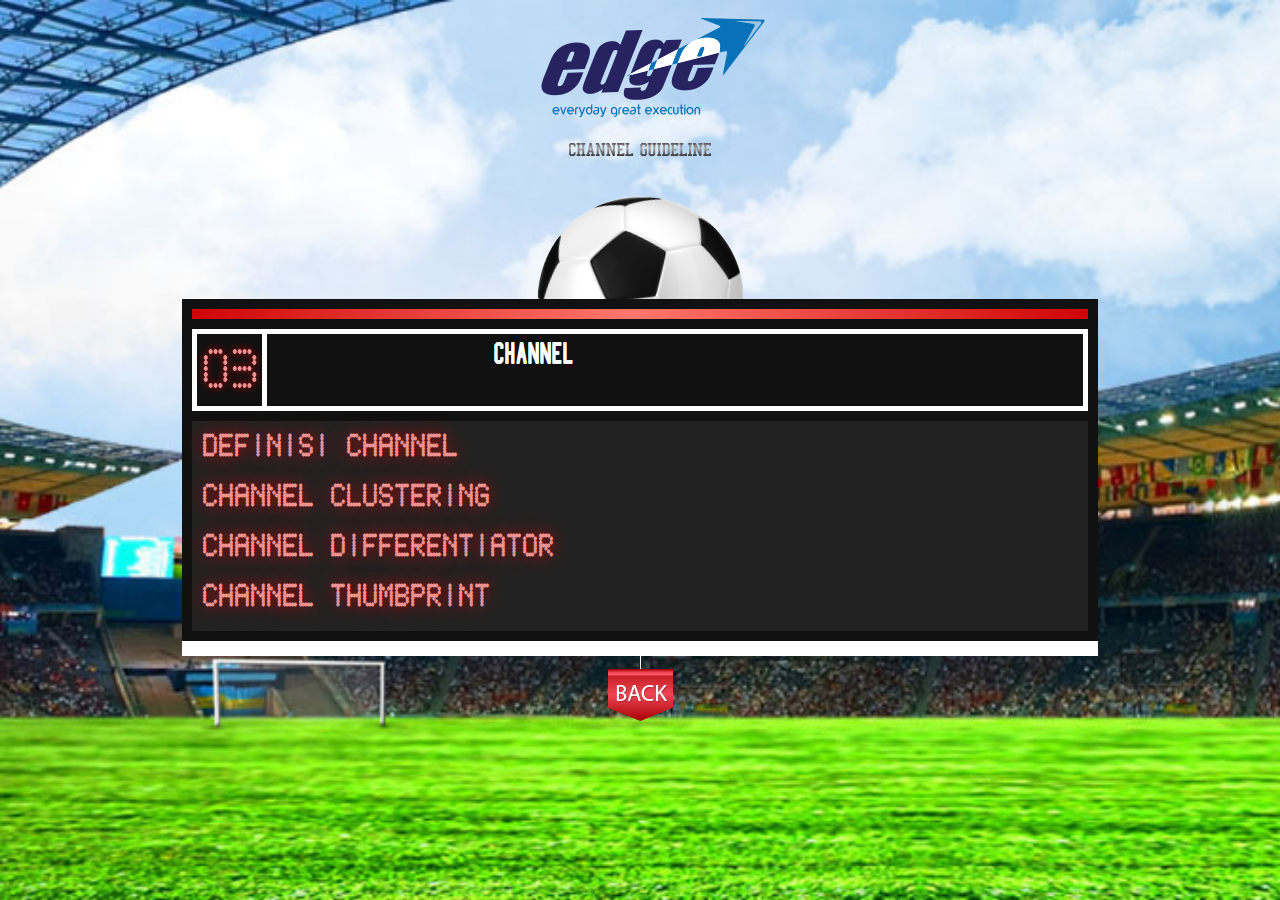
==== app/src/main/assets/channel.html @ 0ead1029 "Initial commit" ====
<!DOCTYPE html>
<html>
<head>
<title>Frisian Flag - Edge</title>
<meta charset="utf-8">
<meta name="viewport" content="width=device-width, initial-scale=1">
<link rel="shortcut icon" href="favicon.ico">
    <link rel="stylesheet" href="css/jquery.mobile-1.4.2.min.css">
    <link rel="stylesheet" href="css/custom.css">
    <script src="js/jquery.js"></script>
    <script src="js/jquery.mobile-1.4.2.min.js"></script>
</head>
<body class="ff-body">
    <div class="ff-brand-list"><center><img src="img/logo.png"/></center></div>
    <div class="ff-headline"><center><img src="img/headline.png"/></center></div>
    <br />
    <div class="ff-detail-ball"><center><img src="img/bola3.png"/></center></div>
    <div class="ff-detail">
    <span class="border-top"></span>
    <div class="border-head">
        <div class="number">03</div>
        <div class="title">channel</div>
        <div class="clearfix"></div>
    </div>
    <div class="border-main">
         <ul>
            <li><a href="doc/3a_definisi_channel.pdf" data-ajax="false">definisi channel</a></li>
            <li><a href="doc/3b_channel_clustering.pdf" data-ajax="false">channel clustering</a></li>
            <li><a href="doc/3c_channel_differentiator.pdf" data-ajax="false">channel differentiator</a></li>
            <li><a href="doc/3d_channel_thumbprint.pdf" data-ajax="false">channel thumbprint</a></li>
        </ul>
    </div>
    </div>
    <div class="ff-back"><a href="home.html" data-transition="flip"><center><img src="img/back.png"/></center></a></div>
</body>
</html>
---- app/src/main/assets/css/custom.css ----
@font-face {
    font-family: 'score_boardregular';
    src: url('../fonts/scoreboard-webfont.eot');
    src: url('../fonts/scoreboard-webfont.eot?#iefix') format('embedded-opentype'),
         url('../fonts/scoreboard-webfont.woff') format('woff'),
         url('../fonts/scoreboard-webfont.ttf') format('truetype'),
         url('../fonts/scoreboard-webfont.svg#score_boardregular') format('svg');
    font-weight: normal;
    font-style: normal;

}
@font-face {
    font-family: 'College-Condensed';
    src:url('../fonts/College-Condensed.ttf.woff') format('woff'),
        url('../fonts/College-Condensed.ttf.svg#College-Condensed') format('svg'),
        url('../fonts/College-Condensed.ttf.eot'),
        url('../fonts/College-Condensed.ttf.eot?#iefix') format('embedded-opentype'); 
    font-weight: normal;
    font-style: normal;
}
.ui-page-theme-a {
    background-color:transparent;
}
.clearfix {
    clear: both;
}
.ff-body {
     background:url(../img/bg.jpg) no-repeat;
     background-size:cover;   
}
.ff-brand-list {
     border:0px;
     max-width: 500px;
     margin: auto;
}
.ff-brand-list img {
    max-width: 100%;
    border:0;
    text-align: center;
}
.ff-ball-bg {
    background: url(../img/bola.png) no-repeat center;
    display: block;
    height:192px;
    width:192px;
    position: absolute;
    right:0;
    bottom:0;
}
.ff-play-btn {
    display:block;
    width:108px;
    margin: 10% auto 0 auto;
}
.ff-play-btn img {
    text-align: center;
}
.ff-headline {
     border:0px;
     max-width: 142px;
     margin: auto;
}
.ff-menu {
    margin-bottom: 20px;
}
.ff-menu .title {
    font-family: 'score_boardregular';
    width: 50%;
    border:8px solid #000;
    background:rgba(0,0,0,0.8);
    text-align: center;
    margin: auto;
    padding: 10px;
    font-size: 18px;
}
.ff-menu .title a {
    color:#ee9191;
    text-decoration: none;
    text-shadow: 0 0 7px #cc0000;
}

.ff-menu .title a:hover,
.ff-menu .title a:focus {
    text-decoration: none;
    text-shadow:none;
}
.ff-detail-ball {
    line-height: 0px;
    margin-bottom: 0px;
}
.ff-detail {
    position: relative;
    width: 70%;
    margin: auto;
    background:#111111;
    padding: 10px;
    border-bottom: 15px solid #ffffff;
}
.ff-detail .border-top {
    background: #cf0404; /* Old browsers */
    background: -moz-linear-gradient(left,  #cf0404 0%, #ff776b 49%, #cf0404 100%); /* FF3.6+ */
    background: -webkit-gradient(linear, left top, right top, color-stop(0%,#cf0404), color-stop(49%,#ff776b), color-stop(100%,#cf0404)); /* Chrome,Safari4+ */
    background: -webkit-linear-gradient(left,  #cf0404 0%,#ff776b 49%,#cf0404 100%); /* Chrome10+,Safari5.1+ */
    background: -o-linear-gradient(left,  #cf0404 0%,#ff776b 49%,#cf0404 100%); /* Opera 11.10+ */
    background: -ms-linear-gradient(left,  #cf0404 0%,#ff776b 49%,#cf0404 100%); /* IE10+ */
    background: linear-gradient(to right,  #cf0404 0%,#ff776b 49%,#cf0404 100%); /* W3C */
    filter: progid:DXImageTransform.Microsoft.gradient( startColorstr='#cf0404', endColorstr='#cf0404',GradientType=1 ); /* IE6-9 */
    display: block;
    height: 10px;
    width:100%;
}
.ff-detail .border-head {
    margin: 10px 0;
    font-size: 55px;
    border:5px solid #ffffff;
    color:#fff;
    display: block;
}

.ff-detail .border-head .number {
    width: 65px;
    color:#ee9191;
    text-shadow: 0 0 7px #cc0000;
    font-family: 'score_boardregular';
    border-right: 5px solid #ffffff;
    text-align: center;
    display: inline-block;
    float: left;
    text-align: center;
}
.ff-detail .border-head .title {
    width: 60%;
    font-size: 30px;
    font-family: 'College-Condensed';
    letter-spacing: -1px;
    text-align: center;
    display: inline-block;
    line-height: 1;
    vertical-align: text-top;
}
.ff-detail .border-main {
    margin: 10px 0 0 0;
    background: #222;
    padding: 5px 10px;
}
.ff-detail .border-main ul {
    -webkit-padding-start:0px;
    -webkit-margin-before: 0px;
    -webkit-margin-after: 0px;
    margin-left: 0px;
    padding-left: 0px;
}
.ff-detail .border-main ul li {
    list-style: none;
    font-size:30px;
    white-space: normal;
    word-wrap: break-word;
    margin-bottom: 10px;
}
.ff-detail .border-main ul li a {
    font-family: 'score_boardregular';
    color:#ee9191;
    text-decoration: none;
    text-shadow: 0 0 17px #cc0000;
}
.ff-detail .border-main ul li a:hover,
.ff-detail .border-main ul li a:focus {
    text-decoration: none;
    text-shadow:none;
}
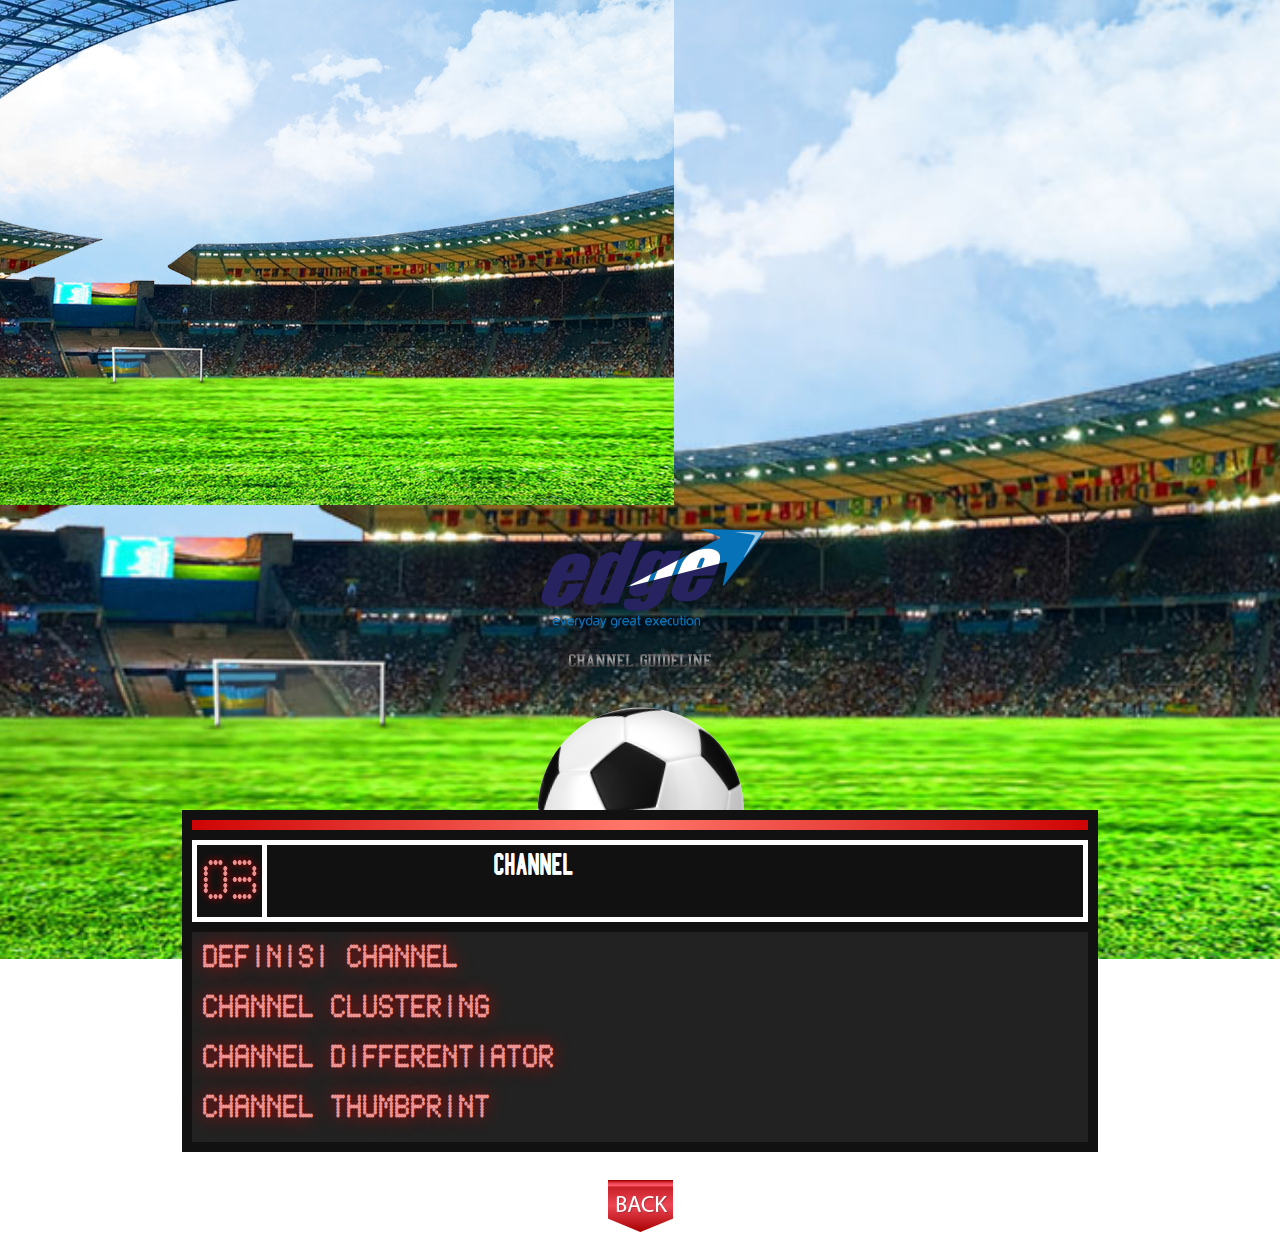
==== commit 16dcc1d7: "channel bro" ====
--- a/app/src/main/assets/channel.html
+++ b/app/src/main/assets/channel.html
@@ -11,6 +11,7 @@
     <script src="js/jquery.mobile-1.4.2.min.js"></script>
 </head>
 <body class="ff-body">
+    <img src="img/bg.jpg" class="ff-background"/>
     <div class="ff-brand-list"><center><img src="img/logo.png"/></center></div>
     <div class="ff-headline"><center><img src="img/headline.png"/></center></div>
     <br />
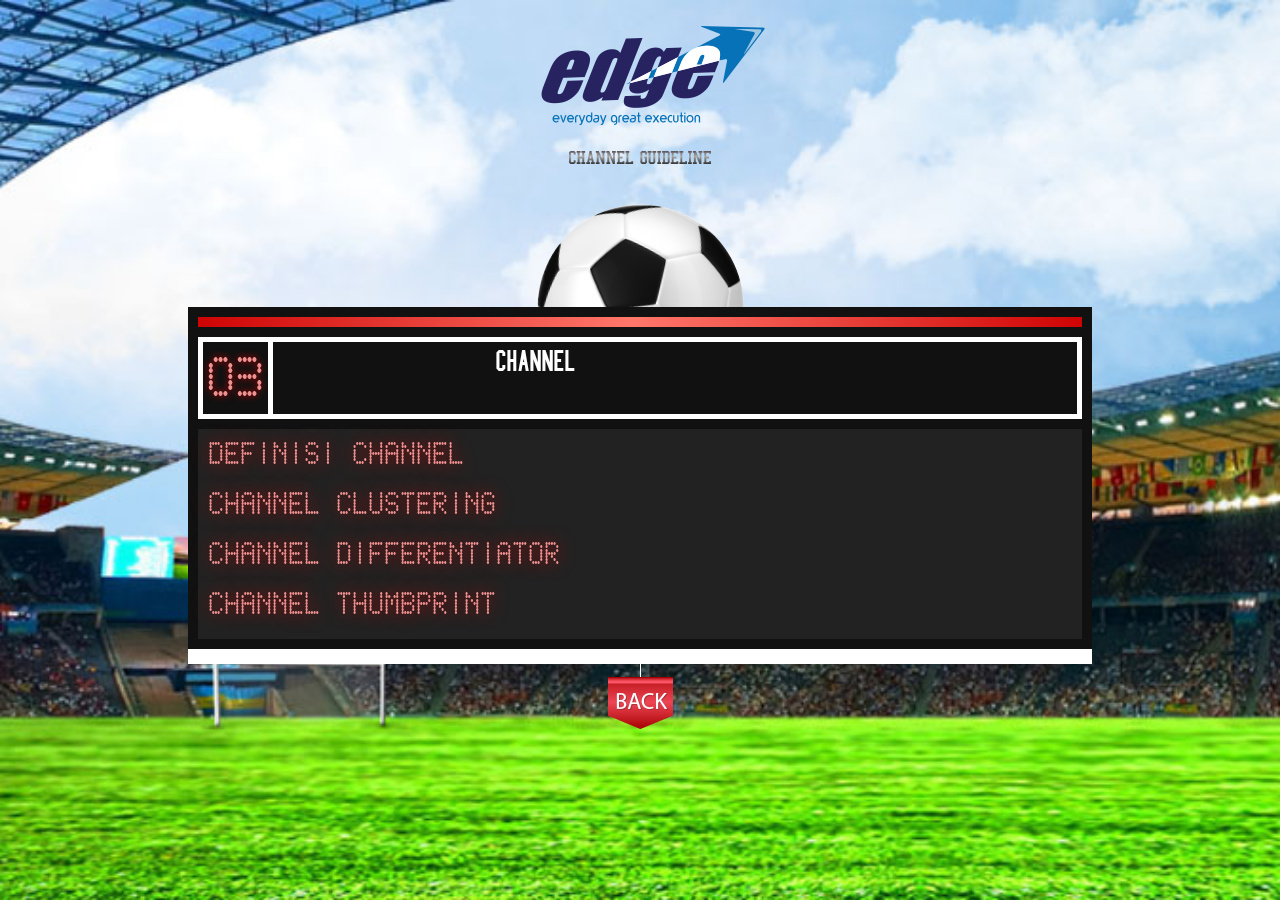
==== commit 64eeffce: "perform" ====
--- a/app/src/main/assets/channel.html
+++ b/app/src/main/assets/channel.html
@@ -7,8 +7,8 @@
 <link rel="shortcut icon" href="favicon.ico">
     <link rel="stylesheet" href="css/jquery.mobile-1.4.2.min.css">
     <link rel="stylesheet" href="css/custom.css">
-    <script src="js/jquery.js"></script>
-    <script src="js/jquery.mobile-1.4.2.min.js"></script>
+<!--    <script src="js/jquery.js"></script>
+    <script src="js/jquery.mobile-1.4.2.min.js"></script>-->
 </head>
 <body class="ff-body">
     <img src="img/bg.jpg" class="ff-background"/>
--- a/app/src/main/assets/css/custom.css
+++ b/app/src/main/assets/css/custom.css
@@ -14,7 +14,7 @@
     src:url('../fonts/College-Condensed.ttf.woff') format('woff'),
         url('../fonts/College-Condensed.ttf.svg#College-Condensed') format('svg'),
         url('../fonts/College-Condensed.ttf.eot'),
-        url('../fonts/College-Condensed.ttf.eot?#iefix') format('embedded-opentype'); 
+        url('../fonts/College-Condensed.ttf.eot?#iefix') format('embedded-opentype');
     font-weight: normal;
     font-style: normal;
 }
@@ -25,8 +25,23 @@
     clear: both;
 }
 .ff-body {
-     background:url(../img/bg.jpg) no-repeat;
-     background-size:cover;   
+     background:#fff;
+     background-size:cover;
+}
+.ff-background {
+    /* Set rules to fill background */
+    min-height: 100%;
+    min-width: 1024px;
+
+    /* Set up proportionate scaling */
+    width: 100%;
+    height: auto;
+
+    /* Set up positioning */
+    position: fixed;
+    top: 0;
+    left: 0;
+    z-index: -1;
 }
 .ff-brand-list {
      border:0px;
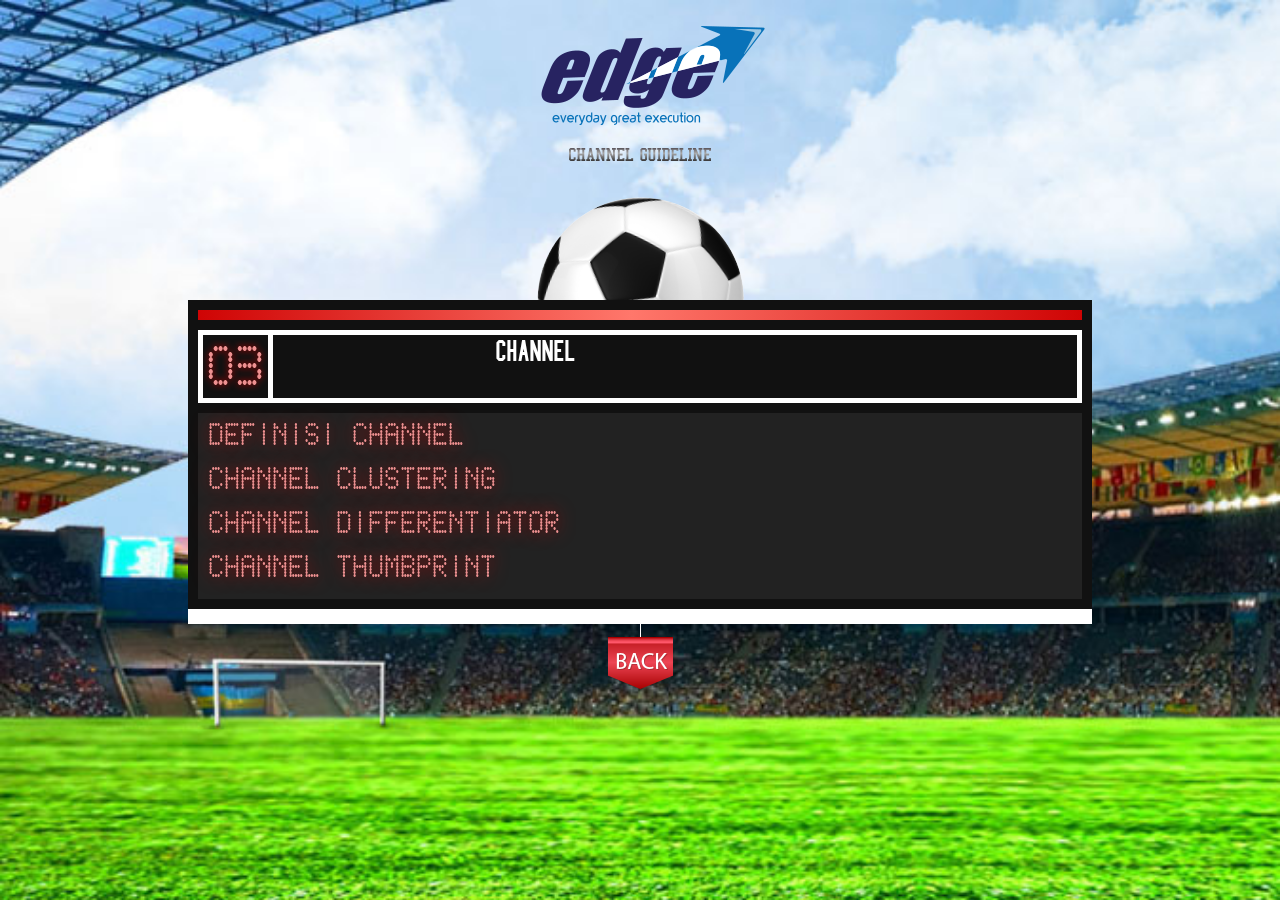
==== commit 54128e10: "perform" ====
--- a/app/src/main/assets/channel.html
+++ b/app/src/main/assets/channel.html
@@ -5,7 +5,9 @@
 <meta charset="utf-8">
 <meta name="viewport" content="width=device-width, initial-scale=1">
 <link rel="shortcut icon" href="favicon.ico">
+<!--
     <link rel="stylesheet" href="css/jquery.mobile-1.4.2.min.css">
+-->
     <link rel="stylesheet" href="css/custom.css">
 <!--    <script src="js/jquery.js"></script>
     <script src="js/jquery.mobile-1.4.2.min.js"></script>-->
